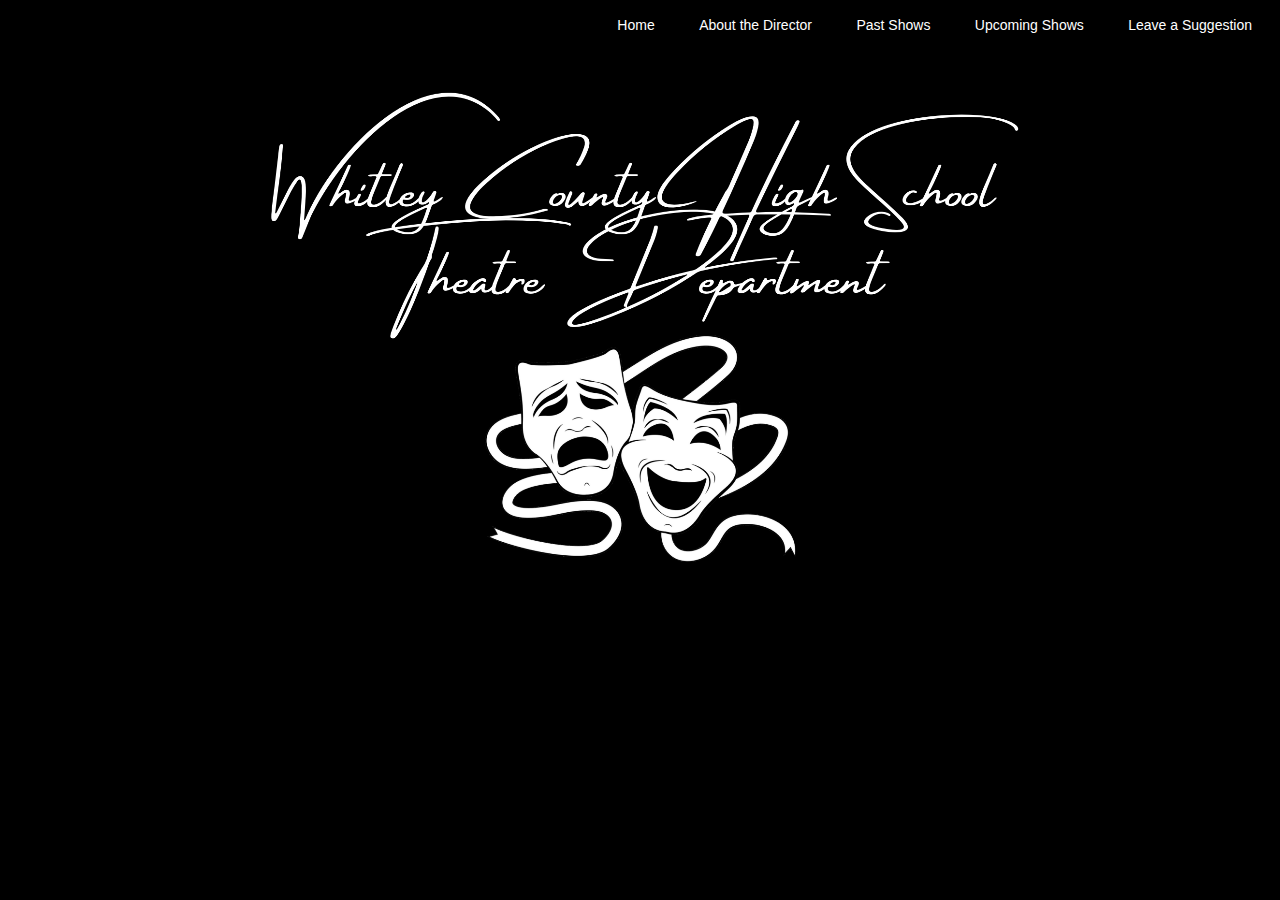
==== index.html @ 17f1bbe8 "Update index.html" ====
<!Doctype html>
<html>
    <head>
        <meta charset="utf-8">
        <meta name="viewport" content="width=device-width, initial-scale=1">
        <title>Whitley County High School Theatre Department</title>
        <link rel="stylesheet"
         type="text/css"
         href="project.css" 
    </head>
        
    <body>
        <ul>
            <li><a href="index.html" onclick="window.open(aboutthedirector.html);">Home</a></li>
            <li><a href="file:///home/chronos/u-b4a1b245abfdd0ec4eb385a59ac7ea476debc9ce/MyFiles/Downloads/LIB841PersonalProject/aboutthedirector.html">About the Director</a></li>
            <li><a href="file:///home/chronos/u-b4a1b245abfdd0ec4eb385a59ac7ea476debc9ce/MyFiles/Downloads/LIB841PersonalProject/pastshows.html">Past Shows</a></li>
            <li><a href="file:///home/chronos/u-b4a1b245abfdd0ec4eb385a59ac7ea476debc9ce/MyFiles/Downloads/LIB841PersonalProject/upcomingshows.html">Upcoming Shows</a></li>
            <li><a href="file:///home/chronos/u-b4a1b245abfdd0ec4eb385a59ac7ea476debc9ce/MyFiles/Downloads/LIB841PersonalProject/leaveasuggestion.html">Leave a Suggestion</a><li>
        </ul>
       
    <h1><img src="Theatre Faces.png">
    </h1>
        
    </body>
---- project.css ----
body {
    color: white;
    background-color: black;

    font-family: Arial;
    font-weight: 400;
    font-style: normal;
    font-stretch: normal; 
    text-align: right;
}

h1 {
    text-align: center;
}

h2 {
    text-align: center; 
} 

p {
    text-align: center; 
} 

ul {
    
}

ul li {
    list-style: none;
    display: inline-block;
}

ul li a {
    text-decoration: none;
    font-size: 14px;
    font-family: arial;
    color: white;
    background color: black;
    padding: 0 20px;
}

table {
    text-decoration: none;
    font-size: 24px;
    font-family: arial;
    color: white;
    background color: black;
    text-align: center;
    border: none;
}

.left-col, .center-col, .right-col {
    width: 33%; 
    float: left; 
}
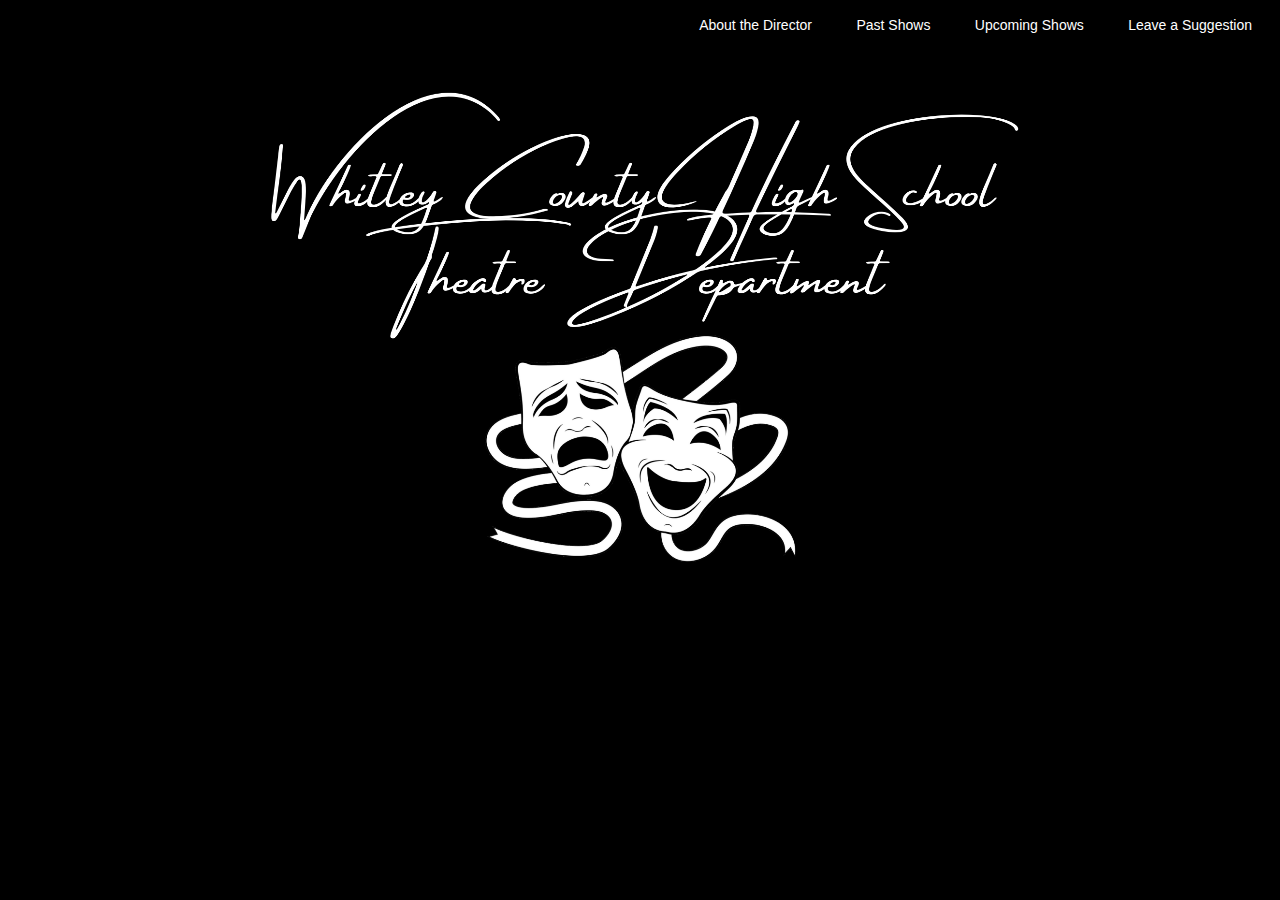
==== commit a2f3ee95: "Update index.html" ====
--- a/index.html
+++ b/index.html
@@ -11,7 +11,7 @@
         
     <body>
         <ul>
-            <li><a href="index.html" onclick="window.open(aboutthedirector.html);">Home</a></li>
+            <li><a href="file:///home/chronos/u-b4a1b245abfdd0ec4eb385a59ac7ea476debc9ce/MyFiles/Downloads/LIB841PersonalProject/index.html</a></li>
             <li><a href="file:///home/chronos/u-b4a1b245abfdd0ec4eb385a59ac7ea476debc9ce/MyFiles/Downloads/LIB841PersonalProject/aboutthedirector.html">About the Director</a></li>
             <li><a href="file:///home/chronos/u-b4a1b245abfdd0ec4eb385a59ac7ea476debc9ce/MyFiles/Downloads/LIB841PersonalProject/pastshows.html">Past Shows</a></li>
             <li><a href="file:///home/chronos/u-b4a1b245abfdd0ec4eb385a59ac7ea476debc9ce/MyFiles/Downloads/LIB841PersonalProject/upcomingshows.html">Upcoming Shows</a></li>
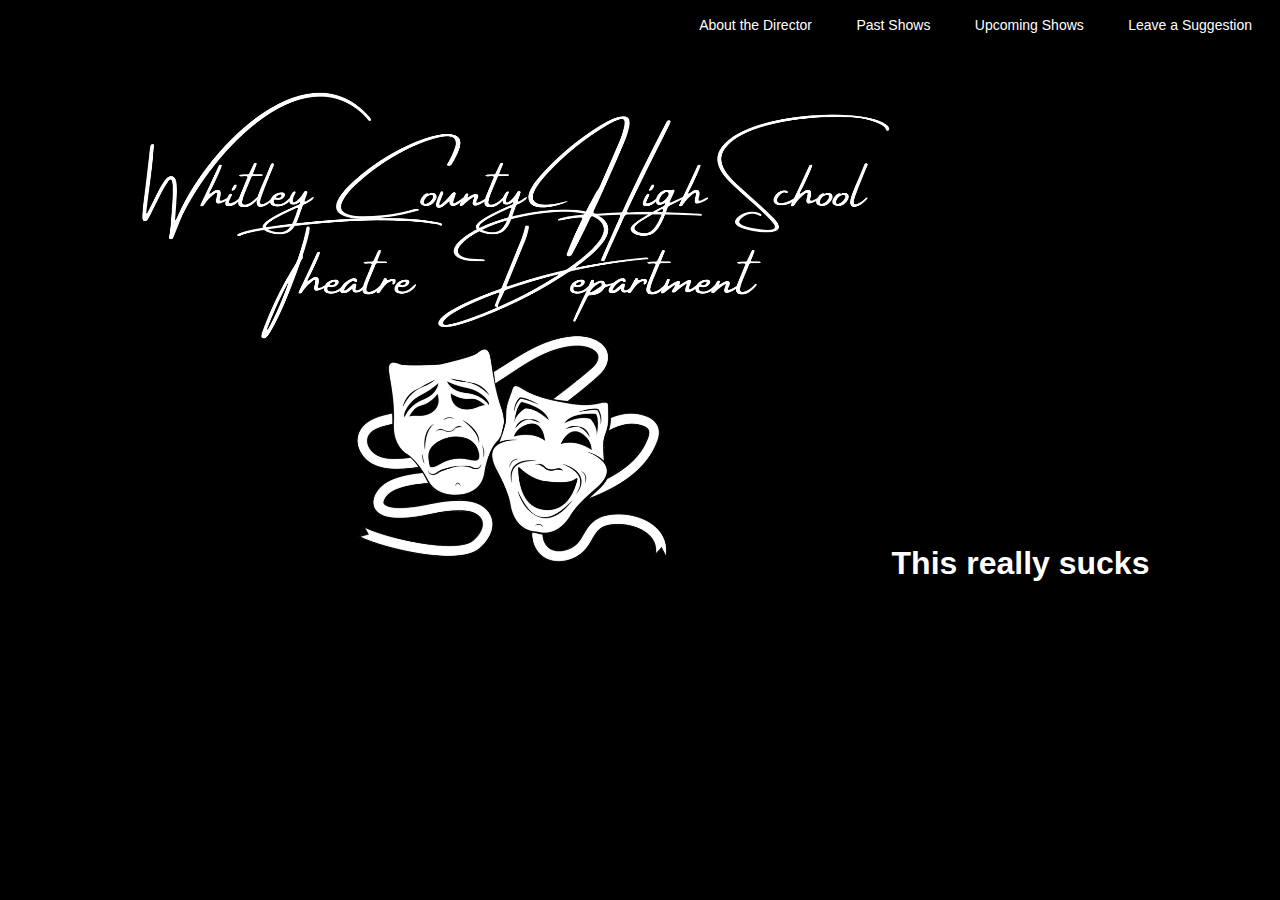
==== commit 04b4707e: "Update index.html" ====
--- a/index.html
+++ b/index.html
@@ -12,13 +12,13 @@
     <body>
         <ul>
             <li><a href="file:///home/chronos/u-b4a1b245abfdd0ec4eb385a59ac7ea476debc9ce/MyFiles/Downloads/LIB841PersonalProject/index.html</a></li>
-            <li><a href="file:///home/chronos/u-b4a1b245abfdd0ec4eb385a59ac7ea476debc9ce/MyFiles/Downloads/LIB841PersonalProject/aboutthedirector.html">About the Director</a></li>
+            <li><a href="home/chronos/u-b4a1b245abfdd0ec4eb385a59ac7ea476debc9ce/MyFiles/Downloads/LIB841PersonalProject/aboutthedirector.html">About the Director</a></li>
             <li><a href="file:///home/chronos/u-b4a1b245abfdd0ec4eb385a59ac7ea476debc9ce/MyFiles/Downloads/LIB841PersonalProject/pastshows.html">Past Shows</a></li>
             <li><a href="file:///home/chronos/u-b4a1b245abfdd0ec4eb385a59ac7ea476debc9ce/MyFiles/Downloads/LIB841PersonalProject/upcomingshows.html">Upcoming Shows</a></li>
             <li><a href="file:///home/chronos/u-b4a1b245abfdd0ec4eb385a59ac7ea476debc9ce/MyFiles/Downloads/LIB841PersonalProject/leaveasuggestion.html">Leave a Suggestion</a><li>
         </ul>
        
-    <h1><img src="Theatre Faces.png">
+    <h1><img src="Theatre Faces.png">This really sucks
     </h1>
         
     </body>
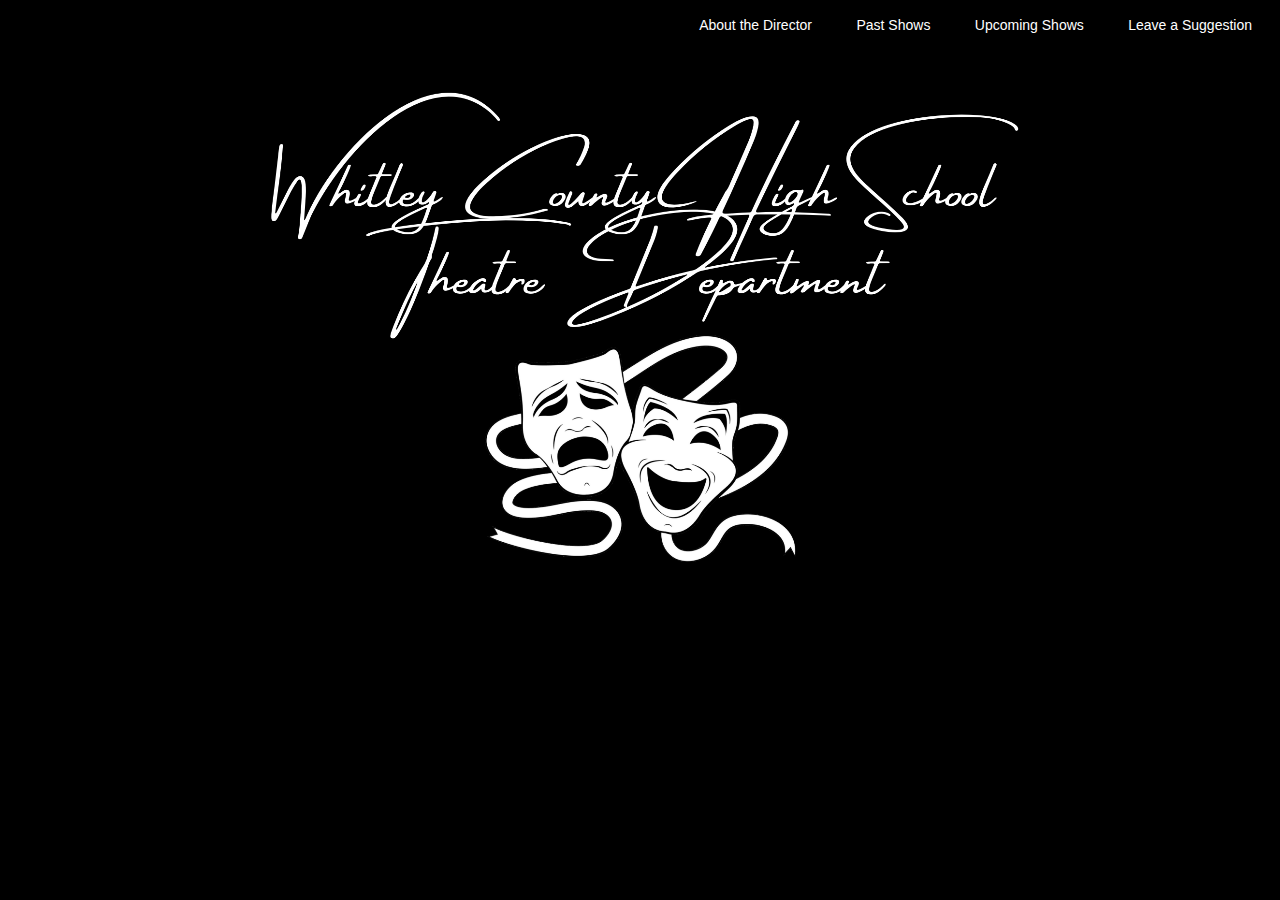
==== commit 4641ebc6: "Update index.html" ====
--- a/index.html
+++ b/index.html
@@ -12,13 +12,13 @@
     <body>
         <ul>
             <li><a href="file:///home/chronos/u-b4a1b245abfdd0ec4eb385a59ac7ea476debc9ce/MyFiles/Downloads/LIB841PersonalProject/index.html</a></li>
-            <li><a href="home/chronos/u-b4a1b245abfdd0ec4eb385a59ac7ea476debc9ce/MyFiles/Downloads/LIB841PersonalProject/aboutthedirector.html">About the Director</a></li>
+            <li><a href="file:///home/chronos/u-b4a1b245abfdd0ec4eb385a59ac7ea476debc9ce/MyFiles/Downloads/LIB841PersonalProject/aboutthedirector.html">About the Director</a></li>
             <li><a href="file:///home/chronos/u-b4a1b245abfdd0ec4eb385a59ac7ea476debc9ce/MyFiles/Downloads/LIB841PersonalProject/pastshows.html">Past Shows</a></li>
             <li><a href="file:///home/chronos/u-b4a1b245abfdd0ec4eb385a59ac7ea476debc9ce/MyFiles/Downloads/LIB841PersonalProject/upcomingshows.html">Upcoming Shows</a></li>
             <li><a href="file:///home/chronos/u-b4a1b245abfdd0ec4eb385a59ac7ea476debc9ce/MyFiles/Downloads/LIB841PersonalProject/leaveasuggestion.html">Leave a Suggestion</a><li>
         </ul>
        
-    <h1><img src="Theatre Faces.png">This really sucks
+    <h1><img src="Theatre Faces.png">
     </h1>
         
     </body>
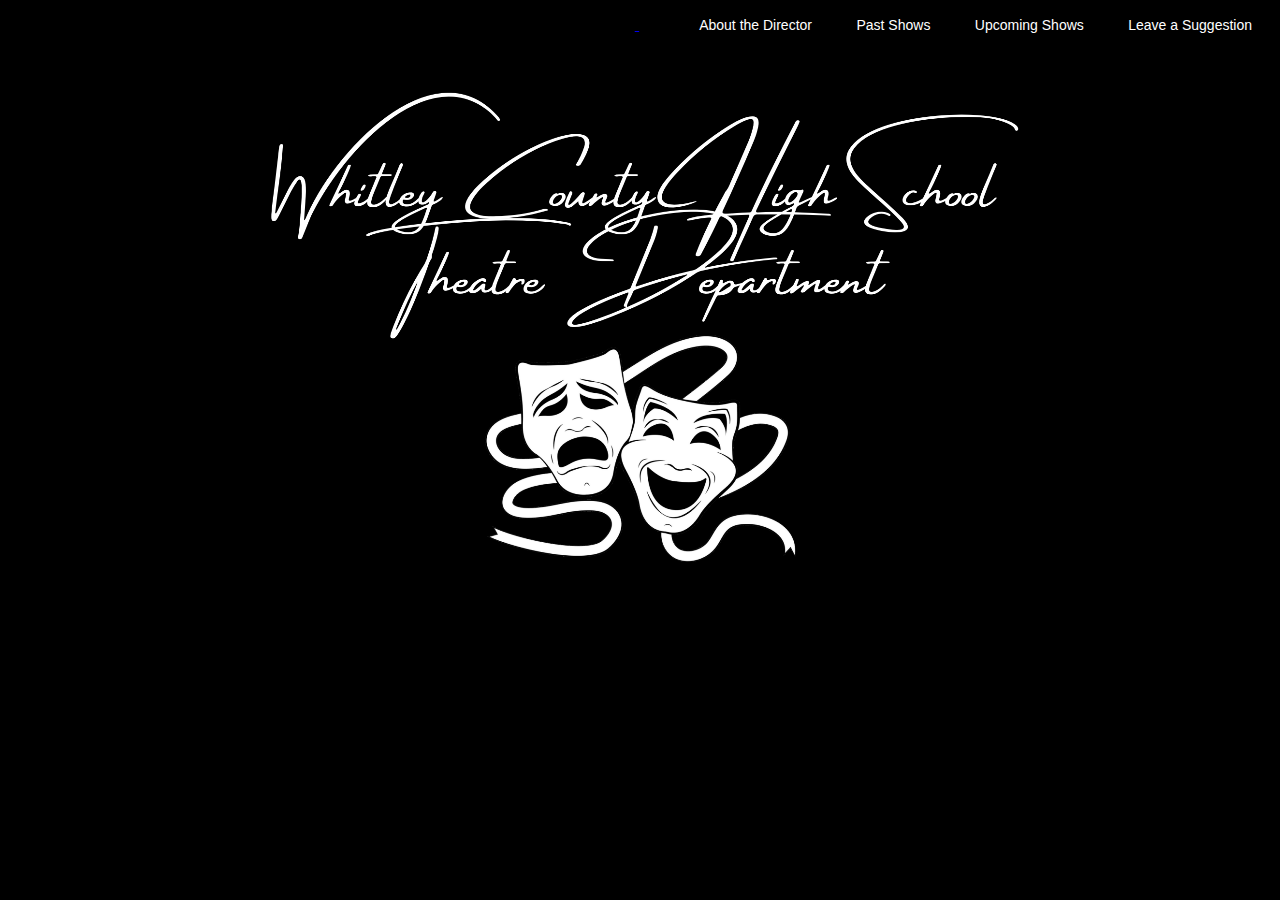
==== commit c6413fa5: "Update index.html" ====
--- a/index.html
+++ b/index.html
@@ -11,9 +11,9 @@
         
     <body>
         <ul>
-            <li><a href="file:///home/chronos/u-b4a1b245abfdd0ec4eb385a59ac7ea476debc9ce/MyFiles/Downloads/LIB841PersonalProject/index.html</a></li>
-            <li><a href="file:///home/chronos/u-b4a1b245abfdd0ec4eb385a59ac7ea476debc9ce/MyFiles/Downloads/LIB841PersonalProject/aboutthedirector.html">About the Director</a></li>
-            <li><a href="file:///home/chronos/u-b4a1b245abfdd0ec4eb385a59ac7ea476debc9ce/MyFiles/Downloads/LIB841PersonalProject/pastshows.html">Past Shows</a></li>
+            <li><a href="https://mrsdraper.github.io/whitleycountyhighschooltheatre/index.html"</a></li>
+            <li><a href="https://mrsdraper.github.io/whitleycountyhighschooltheatre/aboutthedirector.html">About the Director</a></li>
+            <li><a href="https://mrsdraper.github.io/whitleycountyhighschooltheatre/pastshows.html">Past Shows</a></li>
             <li><a href="file:///home/chronos/u-b4a1b245abfdd0ec4eb385a59ac7ea476debc9ce/MyFiles/Downloads/LIB841PersonalProject/upcomingshows.html">Upcoming Shows</a></li>
             <li><a href="file:///home/chronos/u-b4a1b245abfdd0ec4eb385a59ac7ea476debc9ce/MyFiles/Downloads/LIB841PersonalProject/leaveasuggestion.html">Leave a Suggestion</a><li>
         </ul>
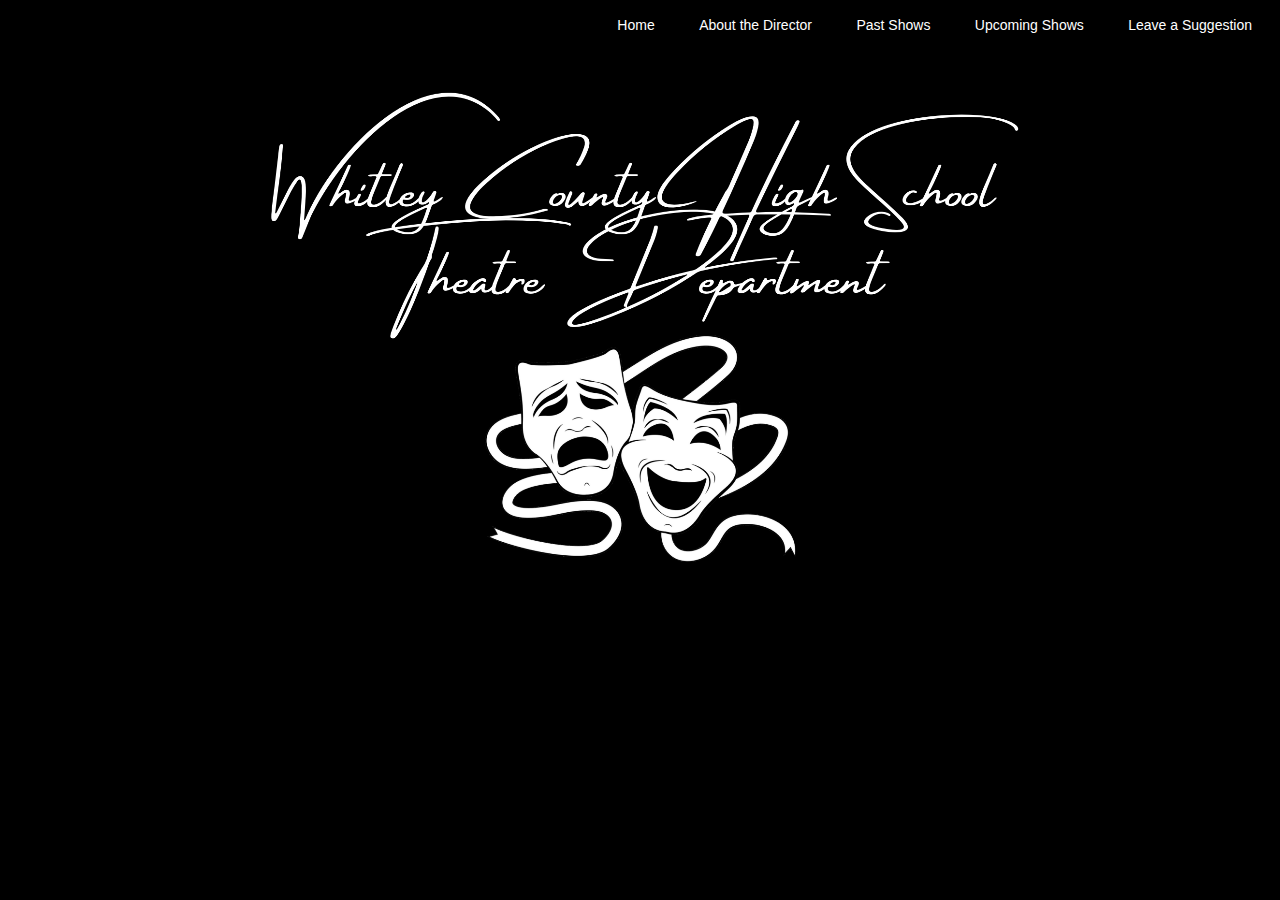
==== commit 63086c6e: "Update index.html" ====
--- a/index.html
+++ b/index.html
@@ -11,7 +11,7 @@
         
     <body>
         <ul>
-            <li><a href="https://mrsdraper.github.io/whitleycountyhighschooltheatre/index.html"</a></li>
+            <li><a href="https://mrsdraper.github.io/whitleycountyhighschooltheatre/index.html">Home</a></li>
             <li><a href="https://mrsdraper.github.io/whitleycountyhighschooltheatre/aboutthedirector.html">About the Director</a></li>
             <li><a href="https://mrsdraper.github.io/whitleycountyhighschooltheatre/pastshows.html">Past Shows</a></li>
             <li><a href="file:///home/chronos/u-b4a1b245abfdd0ec4eb385a59ac7ea476debc9ce/MyFiles/Downloads/LIB841PersonalProject/upcomingshows.html">Upcoming Shows</a></li>
